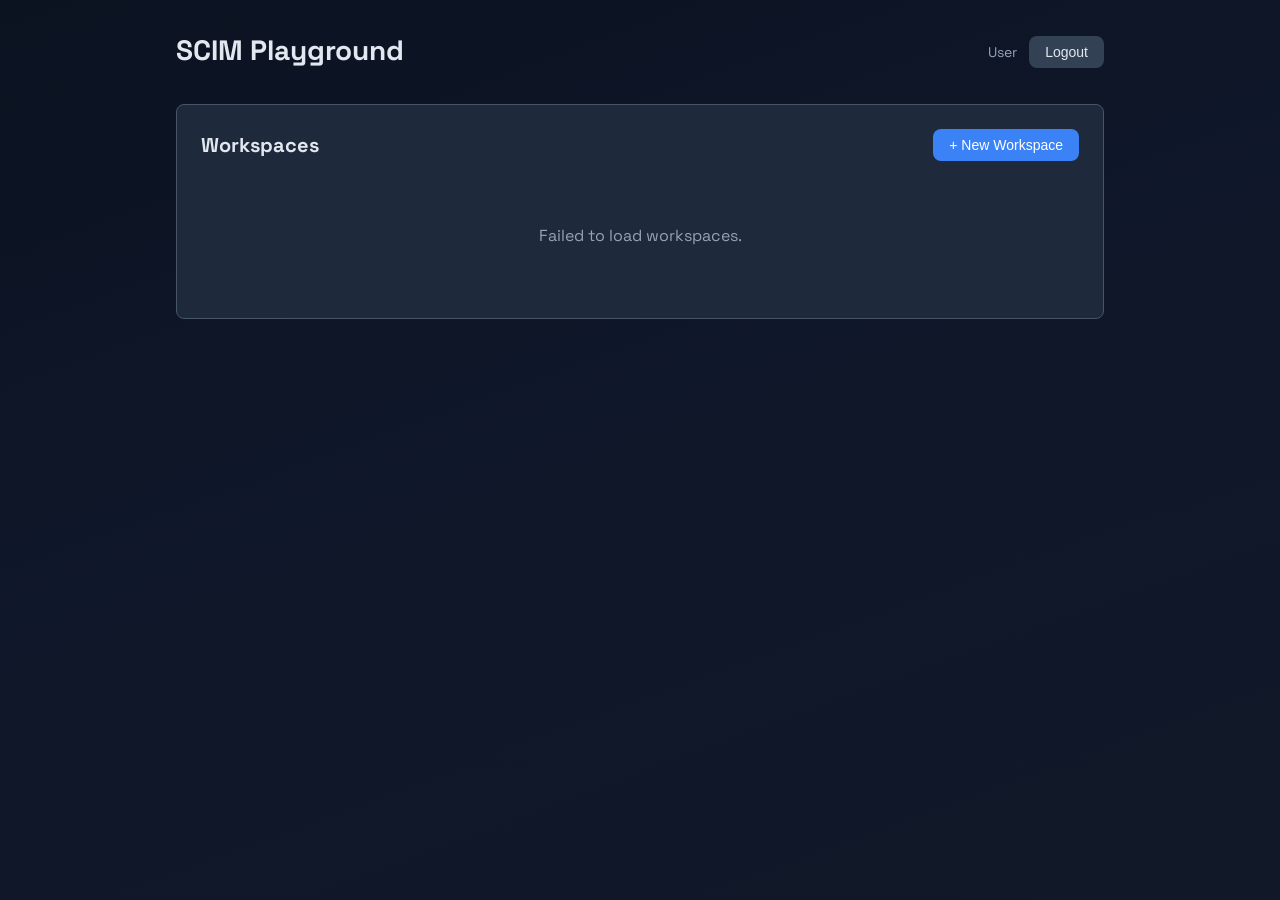
==== scim-server-mgmt/src/main/resources/templates/index.html @ 84ba90b1 "Initial commit" ====
<!DOCTYPE html>
<html lang="en" xmlns:th="http://www.thymeleaf.org">
<head>
    <meta charset="UTF-8">
    <meta name="viewport" content="width=device-width, initial-scale=1.0">
    <meta name="_csrf" th:content="${_csrf.token}">
    <meta name="_csrf_header" th:content="${_csrf.headerName}">
    <title>SCIM Playground</title>
    <link rel="icon" type="image/svg+xml" th:href="@{/favicon.svg}" href="/favicon.svg">
    <link rel="preconnect" href="https://fonts.googleapis.com">
    <link rel="preconnect" href="https://fonts.gstatic.com" crossorigin>
    <link href="https://fonts.googleapis.com/css2?family=Space+Grotesk:wght@400;500;600&family=JetBrains+Mono:wght@400;500&display=swap" rel="stylesheet">
    <style>
        :root {
            --bg: #0f172a; --surface: #1e293b; --surface2: #334155;
            --border: #475569; --text: #e2e8f0; --text-muted: #94a3b8;
            --primary: #3b82f6; --primary-hover: #2563eb;
            --danger: #ef4444; --danger-hover: #dc2626;
            --success: #22c55e; --radius: 8px;
        }
        * { box-sizing: border-box; margin: 0; padding: 0; }
        body {
            font-family: 'Space Grotesk', 'Segoe UI', sans-serif;
            background: linear-gradient(160deg, #0b1220 0%, #0f172a 45%, #111827 100%);
            color: var(--text);
            min-height: 100vh;
        }
        .container { max-width: 960px; margin: 0 auto; padding: 2rem 1rem; }
        h1 { font-size: 1.75rem; margin-bottom: 0.25rem; }
        .subtitle { color: var(--text-muted); margin-bottom: 2rem; }
        .card { background: var(--surface); border: 1px solid var(--border); border-radius: var(--radius); padding: 1.5rem; margin-bottom: 1rem; }
        .card-header { display: flex; justify-content: space-between; align-items: center; margin-bottom: 1rem; }
        .card-header h2 { font-size: 1.25rem; }
        .btn { display: inline-flex; align-items: center; gap: 0.5rem; padding: 0.5rem 1rem; border: none; border-radius: var(--radius); cursor: pointer; font-size: 0.875rem; font-weight: 500; transition: background 0.15s; }
        .btn-primary { background: var(--primary); color: #fff; }
        .btn-primary:hover { background: var(--primary-hover); }
        .btn-danger { background: var(--danger); color: #fff; }
        .btn-danger:hover { background: var(--danger-hover); }
        .btn-sm { padding: 0.35rem 0.75rem; font-size: 0.8rem; }
        input, textarea { width: 100%; padding: 0.5rem 0.75rem; background: var(--surface2); border: 1px solid var(--border); border-radius: var(--radius); color: var(--text); font-size: 0.875rem; margin-bottom: 0.75rem; }
        input:focus, textarea:focus { outline: none; border-color: var(--primary); }
        label { display: block; font-size: 0.8rem; color: var(--text-muted); margin-bottom: 0.25rem; }
        .workspace-list { list-style: none; }
        .workspace-item { display: flex; justify-content: space-between; align-items: center; padding: 1rem 1.25rem; background: var(--surface); border: 1px solid var(--border); border-radius: var(--radius); margin-bottom: 0.5rem; cursor: pointer; transition: border-color 0.15s; }
        .workspace-item:hover { border-color: var(--primary); }
        .workspace-item .name { font-weight: 600; }
        .workspace-item .meta { font-size: 0.75rem; color: var(--text-muted); }
        .workspace-item .actions { display: flex; gap: 0.5rem; }
        .btn-secondary { background: var(--surface2); color: var(--text); border: 1px solid var(--border); }
        .btn-secondary:hover { border-color: var(--primary); }
        .modal-backdrop { position: fixed; inset: 0; background: rgba(0,0,0,0.6); display: none; align-items: center; justify-content: center; z-index: 100; }
        .modal-backdrop.active { display: flex; }
        .modal { background: var(--surface); border: 1px solid var(--border); border-radius: var(--radius); padding: 1.5rem; width: 100%; max-width: 480px; }
        .modal h3 { margin-bottom: 1rem; }
        .modal-actions { display: flex; gap: 0.5rem; justify-content: flex-end; margin-top: 1rem; }
        .blocking-overlay { position: fixed; inset: 0; background: rgba(11, 18, 32, 0.78); -webkit-backdrop-filter: blur(4px); backdrop-filter: blur(4px); display: none; align-items: center; justify-content: center; z-index: 300; }
        .blocking-overlay.active { display: flex; }
        .blocking-overlay-card { min-width: min(28rem, calc(100vw - 2rem)); max-width: calc(100vw - 2rem); padding: 1.25rem 1.5rem; background: rgba(30, 41, 59, 0.96); border: 1px solid rgba(148, 163, 184, 0.25); border-radius: 12px; box-shadow: 0 24px 60px rgba(15, 23, 42, 0.45); display: flex; align-items: center; gap: 0.9rem; }
        .blocking-overlay-spinner { width: 1.15rem; height: 1.15rem; border-radius: 50%; border: 2px solid rgba(148, 163, 184, 0.28); border-top-color: var(--primary); animation: spin 0.8s linear infinite; flex: 0 0 auto; }
        .blocking-overlay-title { font-size: 0.95rem; font-weight: 600; }
        .blocking-overlay-copy { font-size: 0.8rem; color: var(--text-muted); margin-top: 0.2rem; }
        .empty-state { text-align: center; padding: 3rem 1rem; color: var(--text-muted); }
        .badge { display: inline-block; padding: 0.15rem 0.5rem; border-radius: 4px; font-size: 0.7rem; font-weight: 600; }
        .badge-info { background: var(--primary); color: #fff; }
        .toast { position: fixed; bottom: 1.5rem; right: 1.5rem; background: var(--success); color: #fff; padding: 0.75rem 1.25rem; border-radius: var(--radius); font-size: 0.875rem; opacity: 0; transition: opacity 0.3s; z-index: 200; pointer-events: none; }
        .toast.show { opacity: 1; }
        .logo { display: flex; align-items: center; gap: 0.5rem; margin-bottom: 2rem; }
        .logo svg { width: 32px; height: 32px; }
        .site-header { display: flex; align-items: center; justify-content: space-between; margin-bottom: 2rem; gap: 1rem; }
        .site-header-brand { display: flex; align-items: center; gap: 0.75rem; }
        .site-header-user { display: flex; align-items: center; gap: 0.75rem; }
        .user-name { font-size: 0.875rem; color: var(--text-muted); }
        .stats-grid { display: grid; grid-template-columns: repeat(3, minmax(0, 1fr)); gap: 0.75rem; margin-bottom: 1rem; }
        .stat-tile { background: var(--surface2); border: 1px solid var(--border); border-radius: var(--radius); padding: 0.9rem 1rem; display: flex; flex-direction: column; gap: 0.35rem; }
        .stat-label { font-size: 0.75rem; text-transform: uppercase; letter-spacing: 0.05em; color: var(--text-muted); }
        .stat-value { font-size: 1.35rem; }
        .stats-breakdown { display: grid; grid-template-columns: repeat(2, minmax(0, 1fr)); gap: 0.6rem 1rem; margin-bottom: 0.75rem; }
        .stats-breakdown-item { display: flex; justify-content: space-between; align-items: center; gap: 1rem; padding: 0.7rem 0.9rem; background: rgba(15, 23, 42, 0.45); border: 1px solid var(--border); border-radius: var(--radius); font-size: 0.85rem; }
        .stats-note { font-size: 0.78rem; color: var(--text-muted); line-height: 1.5; }
        @keyframes spin {
            to { transform: rotate(360deg); }
        }
        @media (max-width: 720px) {
            .stats-grid, .stats-breakdown { grid-template-columns: 1fr; }
        }
    </style>
</head>
<body>
<div class="container">
    <header class="site-header">
        <div class="site-header-brand">
            <h1>SCIM Playground</h1>
        </div>
        <div class="site-header-user">
            <span class="user-name" th:text="${currentUser}">User</span>
            <form method="post" th:action="@{/logout}" style="margin:0">
                <input type="hidden" th:name="${_csrf.parameterName}" th:value="${_csrf.token}">
                <button class="btn" type="submit" style="background:var(--surface2);color:var(--text)">Logout</button>
            </form>
        </div>
    </header>

    <div class="card">
        <div class="card-header">
            <h2>Workspaces</h2>
            <button class="btn btn-primary" onclick="showCreateModal()">+ New Workspace</button>
        </div>
        <ul class="workspace-list" id="workspaceList">
            <li class="empty-state" id="emptyState">Loading...</li>
        </ul>
    </div>
</div>

<!-- Create Workspace Modal -->
<div class="modal-backdrop" id="createModal">
    <div class="modal">
        <h3>Create Workspace</h3>
        <label for="wsName">Name</label>
        <input type="text" id="wsName" placeholder="e.g. my-workspace">
        <label for="wsDesc">Description (optional)</label>
        <textarea id="wsDesc" rows="2" placeholder="A short description"></textarea>
        <div class="modal-actions">
            <button class="btn" style="background:var(--surface2)" onclick="hideCreateModal()">Cancel</button>
            <button class="btn btn-primary" onclick="createWorkspace()">Create</button>
        </div>
    </div>
</div>

<div class="modal-backdrop" id="statsModal">
    <div class="modal" style="max-width: 760px;">
        <h3 id="statsModalTitle">Workspace Stats</h3>
        <div class="stats-grid">
            <div class="stat-tile">
                <span class="stat-label">Objects</span>
                <strong class="stat-value" id="statsObjects">-</strong>
            </div>
            <div class="stat-tile">
                <span class="stat-label">Relations</span>
                <strong class="stat-value" id="statsRelations">-</strong>
            </div>
            <div class="stat-tile">
                <span class="stat-label">Est. Disk Usage</span>
                <strong class="stat-value" id="statsStorage">-</strong>
            </div>
        </div>
        <div class="stats-breakdown">
            <div class="stats-breakdown-item"><span>Users</span><strong id="statsUsers">-</strong></div>
            <div class="stats-breakdown-item"><span>Groups</span><strong id="statsGroups">-</strong></div>
            <div class="stats-breakdown-item"><span>Tokens</span><strong id="statsTokens">-</strong></div>
            <div class="stats-breakdown-item"><span>Logs</span><strong id="statsLogs">-</strong></div>
            <div class="stats-breakdown-item"><span>User Attribute Rows</span><strong id="statsAttributes">-</strong></div>
            <div class="stats-breakdown-item"><span>Group Memberships</span><strong id="statsMemberships">-</strong></div>
        </div>
        <p class="stats-note" id="statsAttributeBreakdown">Emails - · Phones - · Addresses - · Entitlements - · Roles - · IMs - · Photos - · X509 -</p>
        <p class="stats-note">Estimated disk usage apportions each PostgreSQL relation's on-disk size to this workspace by its share of rows in that relation. It includes table, index, and TOAST storage, but row width differences, dead tuples, and free space are distributed proportionally.</p>
        <div class="modal-actions">
            <button class="btn btn-secondary" onclick="hideStatsModal()">Close</button>
        </div>
    </div>
</div>

<div class="blocking-overlay" id="workspaceDeleteOverlay" aria-hidden="true">
    <div class="blocking-overlay-card" role="status" aria-live="polite" aria-busy="true">
        <div class="blocking-overlay-spinner"></div>
        <div>
            <div class="blocking-overlay-title">Deleting workspace</div>
            <div class="blocking-overlay-copy">The UI is locked until the delete operation completes.</div>
        </div>
    </div>
</div>

<div class="toast" id="toast"></div>

<script>
const API = '/api/management';
const CSRF_TOKEN = document.querySelector('meta[name="_csrf"]')?.content;
const CSRF_HEADER = document.querySelector('meta[name="_csrf_header"]')?.content || 'X-CSRF-TOKEN';
const statsCache = new Map();
let deleteInFlight = false;

async function apiFetch(url, options = {}) {
    const method = (options.method || 'GET').toUpperCase();
    const headers = new Headers(options.headers || {});
    if (method !== 'GET' && method !== 'HEAD' && method !== 'OPTIONS' && method !== 'TRACE' && CSRF_TOKEN) {
        headers.set(CSRF_HEADER, CSRF_TOKEN);
    }
    return fetch(url, {...options, headers, credentials: 'same-origin'});
}

async function loadWorkspaces() {
    try {
        const res = await apiFetch(`${API}/workspaces`);
        const data = await res.json();
        const list = document.getElementById('workspaceList');
        if (!data.length) {
            list.innerHTML = '<li class="empty-state">No workspaces yet. Create one to get started.</li>';
            return;
        }
        list.innerHTML = data.map(ws => `
            <li class="workspace-item" onclick="window.location='/ui/workspaces/${ws.id}'">
                <div>
                    <div class="name">${esc(ws.name)}</div>
                    <div class="meta">Workspace ID ${esc(ws.id)}</div>
                    <div class="meta">Owner ${esc(ws.createdByDisplayName || ws.createdByUsername || 'n/a')}</div>
                    <div class="meta" id="ws-size-${ws.id}">Total size Loading...</div>
                    <div class="meta">Created ${new Date(ws.createdAt).toLocaleString()}</div>
                </div>
                <div class="actions" onclick="event.stopPropagation()">
                    <button class="btn btn-secondary btn-sm" onclick="showWorkspaceStats('${ws.id}','${esc(ws.name)}')">Stats</button>
                    <button class="btn btn-danger btn-sm" onclick="deleteWorkspace('${ws.id}','${esc(ws.name)}')">Delete</button>
                </div>
            </li>
        `).join('');
        await Promise.all(data.map(ws => hydrateWorkspaceSize(ws.id)));
    } catch (e) {
        document.getElementById('workspaceList').innerHTML = '<li class="empty-state">Failed to load workspaces.</li>';
    }
}

async function hydrateWorkspaceSize(workspaceId) {
    try {
        const stats = await loadWorkspaceStats(workspaceId);
        const size = document.getElementById(`ws-size-${workspaceId}`);
        if (size) {
            size.textContent = `Total size ${formatBytes(stats.storage?.estimatedRowBytes)}`;
        }
    } catch (e) {
        const size = document.getElementById(`ws-size-${workspaceId}`);
        if (size) {
            size.textContent = 'Total size unavailable';
        }
    }
}

async function loadWorkspaceStats(workspaceId) {
    if (statsCache.has(workspaceId)) {
        return statsCache.get(workspaceId);
    }
    const res = await apiFetch(`${API}/workspaces/${workspaceId}/stats`);
    if (!res.ok) {
        throw new Error('Failed to load workspace stats');
    }
    const stats = await res.json();
    statsCache.set(workspaceId, stats);
    return stats;
}

async function showWorkspaceStats(workspaceId, workspaceName) {
    try {
        const stats = await loadWorkspaceStats(workspaceId);
        document.getElementById('statsModalTitle').textContent = `Workspace Stats: ${workspaceName}`;
        renderWorkspaceStats(stats, 'stats');
        document.getElementById('statsModal').classList.add('active');
    } catch (e) {
        toast('Failed to load workspace stats');
    }
}

function hideStatsModal() {
    document.getElementById('statsModal').classList.remove('active');
}

function setWorkspaceDeleteBlocking(active) {
    const overlay = document.getElementById('workspaceDeleteOverlay');
    if (!overlay) {
        return;
    }
    overlay.classList.toggle('active', active);
    overlay.setAttribute('aria-hidden', active ? 'false' : 'true');
}

function showCreateModal() { document.getElementById('createModal').classList.add('active'); document.getElementById('wsName').focus(); }
function hideCreateModal() { document.getElementById('createModal').classList.remove('active'); }

async function createWorkspace() {
    const name = document.getElementById('wsName').value.trim();
    if (!name) return;
    const desc = document.getElementById('wsDesc').value.trim();
    await apiFetch(`${API}/workspaces`, {
        method: 'POST', headers: {'Content-Type': 'application/json'},
        body: JSON.stringify({name, description: desc || null})
    });
    hideCreateModal();
    document.getElementById('wsName').value = '';
    document.getElementById('wsDesc').value = '';
    toast('Workspace created');
    loadWorkspaces();
}

async function deleteWorkspace(id, name) {
    if (deleteInFlight) return;
    if (!confirm(`Delete workspace "${name}"? This also deletes all its data.`)) return;
    deleteInFlight = true;
    setWorkspaceDeleteBlocking(true);
    try {
        const res = await apiFetch(`${API}/workspaces/${id}`, {method: 'DELETE'});
        if (!res.ok) {
            const msg = await res.text();
            toast(msg || 'Failed to delete workspace');
            return;
        }
        statsCache.delete(id);
        toast('Workspace deleted');
        await loadWorkspaces();
    } finally {
        deleteInFlight = false;
        setWorkspaceDeleteBlocking(false);
    }
}

function toast(msg) {
    const t = document.getElementById('toast');
    t.textContent = msg; t.classList.add('show');
    setTimeout(() => t.classList.remove('show'), 2500);
}

function renderWorkspaceStats(stats, prefix) {
    const objects = stats?.objects || {};
    const relations = stats?.relations || {};
    const storage = stats?.storage || {};
    const attributes = objects.userAttributes || {};

    setText(`${prefix}Objects`, formatNumber(objects.total));
    setText(`${prefix}Relations`, formatNumber(relations.total));
    setText(`${prefix}Storage`, formatBytes(storage.estimatedRowBytes));
    setText(`${prefix}Users`, formatNumber(objects.users));
    setText(`${prefix}Groups`, formatNumber(objects.groups));
    setText(`${prefix}Tokens`, formatNumber(objects.tokens));
    setText(`${prefix}Logs`, formatNumber(objects.logs));
    setText(`${prefix}Attributes`, formatNumber(objects.userAttributeRows));
    setText(`${prefix}Memberships`, formatNumber(relations.groupMemberships));
    setText(
        `${prefix}AttributeBreakdown`,
        `Emails ${formatNumber(attributes.emails)} · Phones ${formatNumber(attributes.phoneNumbers)} · Addresses ${formatNumber(attributes.addresses)} · Entitlements ${formatNumber(attributes.entitlements)} · Roles ${formatNumber(attributes.roles)} · IMs ${formatNumber(attributes.ims)} · Photos ${formatNumber(attributes.photos)} · X509 ${formatNumber(attributes.x509Certificates)}`);
}

function setText(id, value) {
    const element = document.getElementById(id);
    if (element) {
        element.textContent = value;
    }
}

function formatNumber(value) {
    if (typeof value !== 'number' || Number.isNaN(value)) {
        return '-';
    }
    return new Intl.NumberFormat().format(value);
}

function formatBytes(value) {
    if (typeof value !== 'number' || Number.isNaN(value)) {
        return '-';
    }
    if (value < 1024) {
        return `${formatNumber(value)} B`;
    }

    const units = ['KB', 'MB', 'GB', 'TB'];
    let size = value / 1024;
    let unitIndex = 0;
    while (size >= 1024 && unitIndex < units.length - 1) {
        size /= 1024;
        unitIndex += 1;
    }
    return `${size.toFixed(size >= 10 ? 1 : 2)} ${units[unitIndex]}`;
}

function esc(s) { const d = document.createElement('div'); d.textContent = s; return d.innerHTML; }

loadWorkspaces();
</script>
</body>
</html>
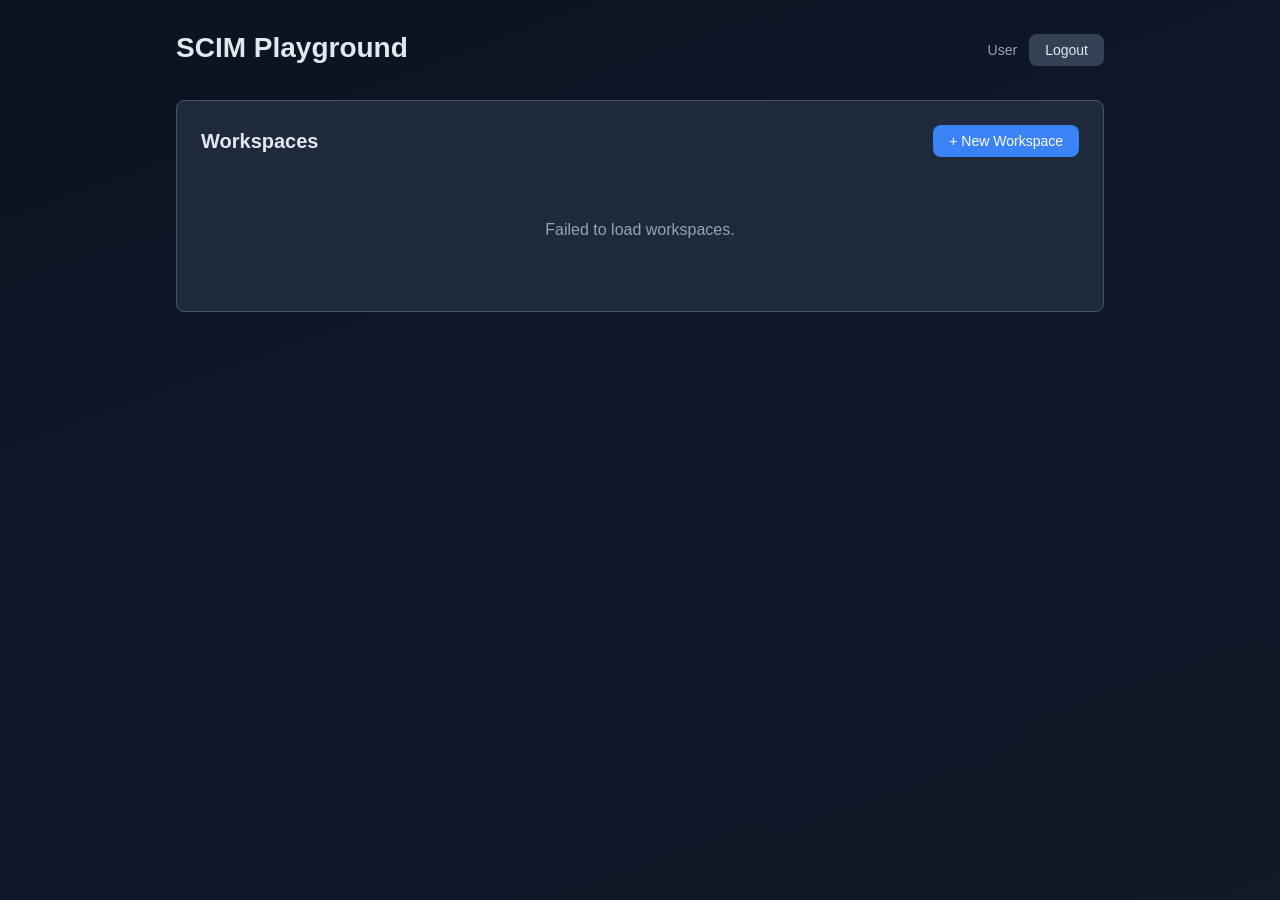
==== commit 38691e1b: "further sonarqube fixes" ====
--- a/scim-server-mgmt/src/main/resources/templates/index.html
+++ b/scim-server-mgmt/src/main/resources/templates/index.html
@@ -7,9 +7,7 @@
     <meta name="_csrf_header" th:content="${_csrf.headerName}">
     <title>SCIM Playground</title>
     <link rel="icon" type="image/svg+xml" th:href="@{/favicon.svg}" href="/favicon.svg">
-    <link rel="preconnect" href="https://fonts.googleapis.com">
-    <link rel="preconnect" href="https://fonts.gstatic.com" crossorigin>
-    <link href="https://fonts.googleapis.com/css2?family=Space+Grotesk:wght@400;500;600&family=JetBrains+Mono:wght@400;500&display=swap" rel="stylesheet">
+    <link rel="stylesheet" th:href="@{/fonts/fonts.css}" href="/fonts/fonts.css">
     <style>
         :root {
             --bg: #0f172a; --surface: #1e293b; --surface2: #334155;
@@ -160,13 +158,13 @@
 </div>
 
 <div class="blocking-overlay" id="workspaceDeleteOverlay" aria-hidden="true">
-    <div class="blocking-overlay-card" role="status" aria-live="polite" aria-busy="true">
+    <output class="blocking-overlay-card" aria-live="polite" aria-busy="true">
         <div class="blocking-overlay-spinner"></div>
         <div>
             <div class="blocking-overlay-title">Deleting workspace</div>
             <div class="blocking-overlay-copy">The UI is locked until the delete operation completes.</div>
         </div>
-    </div>
+    </output>
 </div>
 
 <div class="toast" id="toast"></div>
@@ -212,7 +210,7 @@
             </li>
         `).join('');
         await Promise.all(data.map(ws => hydrateWorkspaceSize(ws.id)));
-    } catch (e) {
+    } catch {
         document.getElementById('workspaceList').innerHTML = '<li class="empty-state">Failed to load workspaces.</li>';
     }
 }
@@ -224,7 +222,7 @@
         if (size) {
             size.textContent = `Total size ${formatBytes(stats.storage?.estimatedRowBytes)}`;
         }
-    } catch (e) {
+    } catch {
         const size = document.getElementById(`ws-size-${workspaceId}`);
         if (size) {
             size.textContent = 'Total size unavailable';
@@ -251,7 +249,7 @@
         document.getElementById('statsModalTitle').textContent = `Workspace Stats: ${workspaceName}`;
         renderWorkspaceStats(stats, 'stats');
         document.getElementById('statsModal').classList.add('active');
-    } catch (e) {
+    } catch {
         toast('Failed to load workspace stats');
     }
 }
@@ -368,7 +366,14 @@
 
 function esc(s) { const d = document.createElement('div'); d.textContent = s; return d.innerHTML; }
 
-loadWorkspaces();
+(async () => {
+    try {
+        await loadWorkspaces();
+    } catch (err) {
+        console.error('Initialization error:', err);
+        toast('Failed to load workspaces');
+    }
+})();
 </script>
 </body>
 </html>
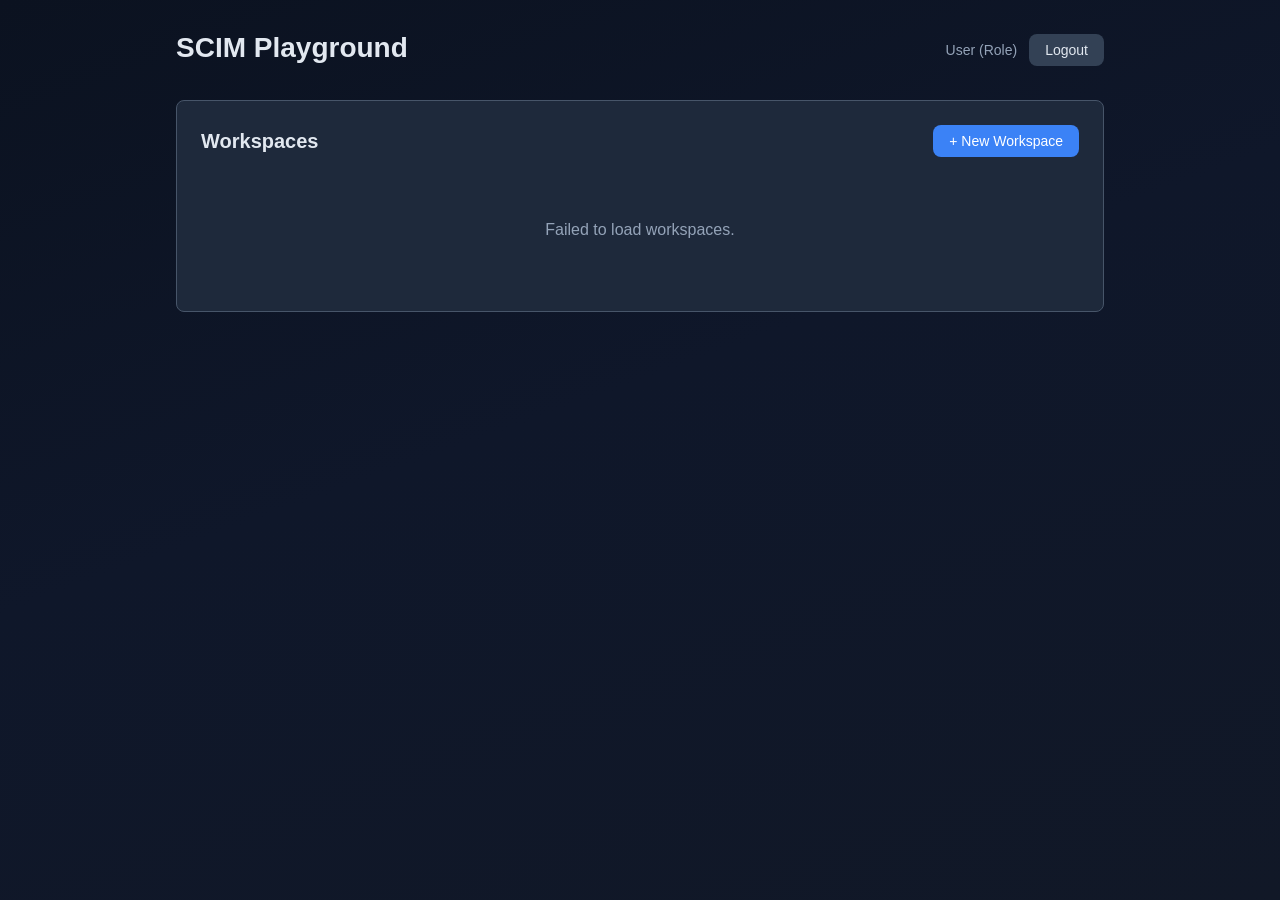
==== commit 0fbbf41b: "major refactoring" ====
--- a/scim-server-mgmt/src/main/resources/templates/index.html
+++ b/scim-server-mgmt/src/main/resources/templates/index.html
@@ -81,7 +81,11 @@
         @media (max-width: 720px) {
             .stats-grid, .stats-breakdown { grid-template-columns: 1fr; }
         }
-    </style>
+    
+        .auto-style-1 { margin:0 }
+        .auto-style-2 { background:var(--surface2);color:var(--text) }
+        .auto-style-3 { background:var(--surface2) }
+        .auto-style-4 { max-width: 760px; }</style>
 </head>
 <body>
 <div class="container">
@@ -90,10 +94,10 @@
             <h1>SCIM Playground</h1>
         </div>
         <div class="site-header-user">
-            <span class="user-name" th:text="${currentUser}">User</span>
-            <form method="post" th:action="@{/logout}" style="margin:0">
+            <span class="user-name" th:text="${currentUser} + ' (' + ${currentUserRole} + ')'">User (Role)</span>
+            <form method="post" th:action="@{/logout}"  class="auto-style-1" >
                 <input type="hidden" th:name="${_csrf.parameterName}" th:value="${_csrf.token}">
-                <button class="btn" type="submit" style="background:var(--surface2);color:var(--text)">Logout</button>
+                <button class="btn auto-style-2" type="submit" >Logout</button>
             </form>
         </div>
     </header>
@@ -118,14 +122,14 @@
         <label for="wsDesc">Description (optional)</label>
         <textarea id="wsDesc" rows="2" placeholder="A short description"></textarea>
         <div class="modal-actions">
-            <button class="btn" style="background:var(--surface2)" onclick="hideCreateModal()">Cancel</button>
+            <button class="btn auto-style-3"  onclick="hideCreateModal()">Cancel</button>
             <button class="btn btn-primary" onclick="createWorkspace()">Create</button>
         </div>
     </div>
 </div>
 
 <div class="modal-backdrop" id="statsModal">
-    <div class="modal" style="max-width: 760px;">
+    <div class="modal auto-style-4" >
         <h3 id="statsModalTitle">Workspace Stats</h3>
         <div class="stats-grid">
             <div class="stat-tile">
@@ -157,24 +161,24 @@
     </div>
 </div>
 
-<div class="blocking-overlay" id="workspaceDeleteOverlay" aria-hidden="true">
+<div class="blocking-overlay" id="actionOverlay" aria-hidden="true">
     <output class="blocking-overlay-card" aria-live="polite" aria-busy="true">
         <div class="blocking-overlay-spinner"></div>
         <div>
-            <div class="blocking-overlay-title">Deleting workspace</div>
-            <div class="blocking-overlay-copy">The UI is locked until the delete operation completes.</div>
+            <div class="blocking-overlay-title" id="actionOverlayTitle">Please wait</div>
+            <div class="blocking-overlay-copy" id="actionOverlayCopy">The UI is locked until the request completes.</div>
         </div>
     </output>
 </div>
 
 <div class="toast" id="toast"></div>
 
-<script>
-const API = '/api/management';
+<script type="module">
+const API = '/api';
 const CSRF_TOKEN = document.querySelector('meta[name="_csrf"]')?.content;
 const CSRF_HEADER = document.querySelector('meta[name="_csrf_header"]')?.content || 'X-CSRF-TOKEN';
 const statsCache = new Map();
-let deleteInFlight = false;
+let blockingActionInFlight = false;
 
 async function apiFetch(url, options = {}) {
     const method = (options.method || 'GET').toUpperCase();
@@ -195,7 +199,7 @@
             return;
         }
         list.innerHTML = data.map(ws => `
-            <li class="workspace-item" onclick="window.location='/ui/workspaces/${ws.id}'">
+            <li class="workspace-item" onclick="window.location='/workspaces/${ws.id}'">
                 <div>
                     <div class="name">${esc(ws.name)}</div>
                     <div class="meta">Workspace ID ${esc(ws.id)}</div>
@@ -244,27 +248,56 @@
 }
 
 async function showWorkspaceStats(workspaceId, workspaceName) {
-    try {
-        const stats = await loadWorkspaceStats(workspaceId);
+    if (statsCache.has(workspaceId)) {
+        const stats = statsCache.get(workspaceId);
         document.getElementById('statsModalTitle').textContent = `Workspace Stats: ${workspaceName}`;
         renderWorkspaceStats(stats, 'stats');
         document.getElementById('statsModal').classList.add('active');
-    } catch {
-        toast('Failed to load workspace stats');
-    }
+        return;
+    }
+    await runBlockingAction('Loading workspace stats', async () => {
+        try {
+            const stats = await loadWorkspaceStats(workspaceId);
+            document.getElementById('statsModalTitle').textContent = `Workspace Stats: ${workspaceName}`;
+            renderWorkspaceStats(stats, 'stats');
+            document.getElementById('statsModal').classList.add('active');
+        } catch {
+            toast('Failed to load workspace stats');
+        }
+    });
 }
 
 function hideStatsModal() {
     document.getElementById('statsModal').classList.remove('active');
 }
 
-function setWorkspaceDeleteBlocking(active) {
-    const overlay = document.getElementById('workspaceDeleteOverlay');
+function setActionOverlay(active, title = 'Please wait', copy = 'The UI is locked until the request completes.') {
+    const overlay = document.getElementById('actionOverlay');
     if (!overlay) {
         return;
     }
     overlay.classList.toggle('active', active);
     overlay.setAttribute('aria-hidden', active ? 'false' : 'true');
+    setText('actionOverlayTitle', title);
+    setText('actionOverlayCopy', copy);
+}
+
+async function runBlockingAction(title, operation, copy = 'This action may take a moment while the database responds.') {
+    if (blockingActionInFlight) {
+        return;
+    }
+    blockingActionInFlight = true;
+    setActionOverlay(true, title, copy);
+    try {
+        return await operation();
+    } catch (err) {
+        console.error('Action failed:', err);
+        toast('Request failed');
+        return null;
+    } finally {
+        blockingActionInFlight = false;
+        setActionOverlay(false);
+    }
 }
 
 function showCreateModal() { document.getElementById('createModal').classList.add('active'); document.getElementById('wsName').focus(); }
@@ -274,23 +307,27 @@
     const name = document.getElementById('wsName').value.trim();
     if (!name) return;
     const desc = document.getElementById('wsDesc').value.trim();
-    await apiFetch(`${API}/workspaces`, {
-        method: 'POST', headers: {'Content-Type': 'application/json'},
-        body: JSON.stringify({name, description: desc || null})
+    await runBlockingAction('Creating workspace', async () => {
+        const res = await apiFetch(`${API}/workspaces`, {
+            method: 'POST', headers: {'Content-Type': 'application/json'},
+            body: JSON.stringify({name, description: desc || null})
+        });
+        if (!res.ok) {
+            const msg = await res.text();
+            toast(msg || 'Failed to create workspace');
+            return;
+        }
+        hideCreateModal();
+        document.getElementById('wsName').value = '';
+        document.getElementById('wsDesc').value = '';
+        toast('Workspace created');
+        await loadWorkspaces();
     });
-    hideCreateModal();
-    document.getElementById('wsName').value = '';
-    document.getElementById('wsDesc').value = '';
-    toast('Workspace created');
-    loadWorkspaces();
 }
 
 async function deleteWorkspace(id, name) {
-    if (deleteInFlight) return;
     if (!confirm(`Delete workspace "${name}"? This also deletes all its data.`)) return;
-    deleteInFlight = true;
-    setWorkspaceDeleteBlocking(true);
-    try {
+    await runBlockingAction('Deleting workspace', async () => {
         const res = await apiFetch(`${API}/workspaces/${id}`, {method: 'DELETE'});
         if (!res.ok) {
             const msg = await res.text();
@@ -300,10 +337,7 @@
         statsCache.delete(id);
         toast('Workspace deleted');
         await loadWorkspaces();
-    } finally {
-        deleteInFlight = false;
-        setWorkspaceDeleteBlocking(false);
-    }
+    });
 }
 
 function toast(msg) {
@@ -366,14 +400,19 @@
 
 function esc(s) { const d = document.createElement('div'); d.textContent = s; return d.innerHTML; }
 
-(async () => {
-    try {
-        await loadWorkspaces();
-    } catch (err) {
-        console.error('Initialization error:', err);
-        toast('Failed to load workspaces');
-    }
-})();
+globalThis.showCreateModal = showCreateModal;
+globalThis.hideCreateModal = hideCreateModal;
+globalThis.createWorkspace = createWorkspace;
+globalThis.showWorkspaceStats = showWorkspaceStats;
+globalThis.hideStatsModal = hideStatsModal;
+globalThis.deleteWorkspace = deleteWorkspace;
+
+try {
+    await loadWorkspaces();
+} catch (err) {
+    console.error('Initialization error:', err);
+    toast('Failed to load workspaces');
+}
 </script>
 </body>
 </html>
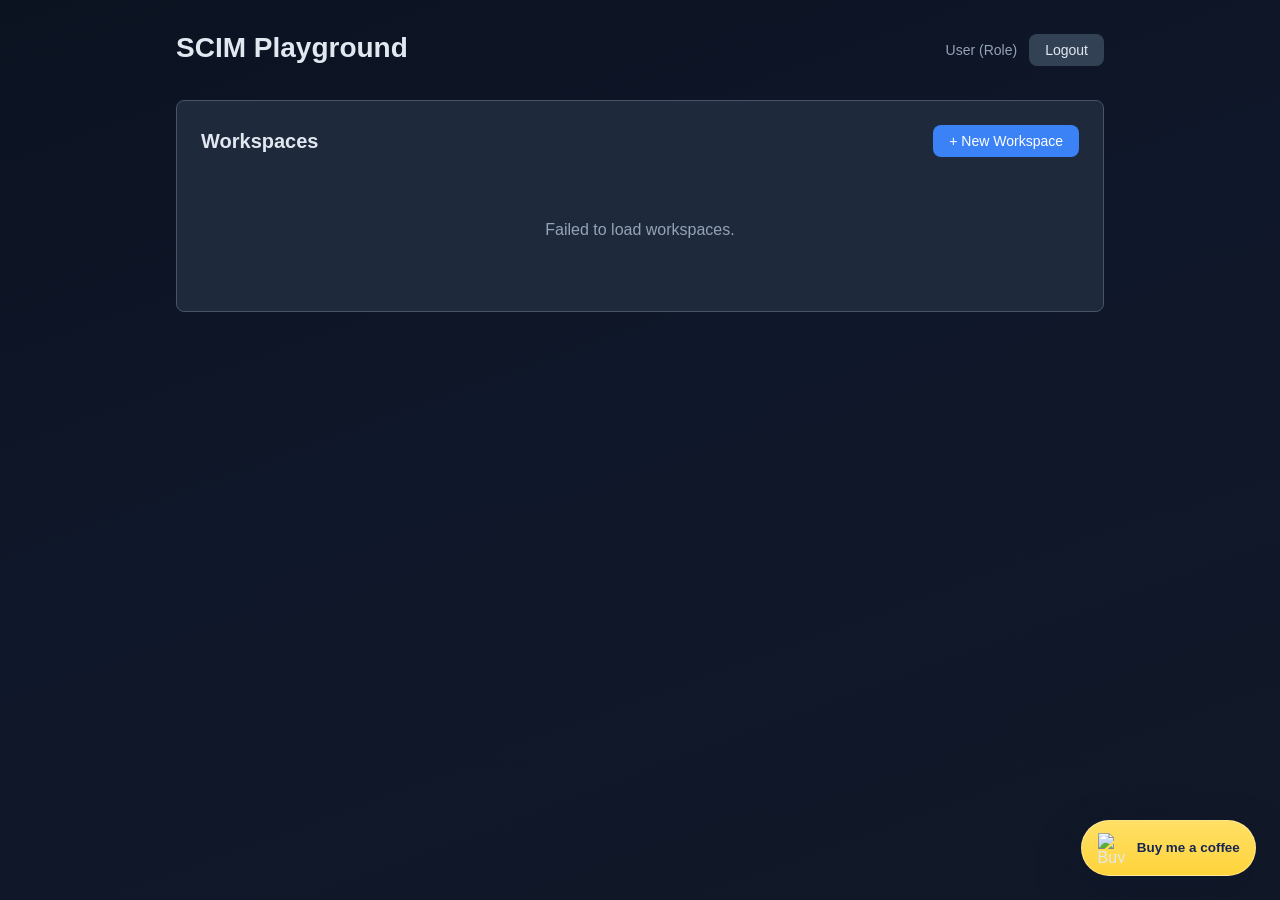
==== commit daf64b66: "kubernetes + cloudflare" ====
--- a/scim-server-mgmt/src/main/resources/templates/index.html
+++ b/scim-server-mgmt/src/main/resources/templates/index.html
@@ -60,7 +60,18 @@
         .empty-state { text-align: center; padding: 3rem 1rem; color: var(--text-muted); }
         .badge { display: inline-block; padding: 0.15rem 0.5rem; border-radius: 4px; font-size: 0.7rem; font-weight: 600; }
         .badge-info { background: var(--primary); color: #fff; }
-        .toast { position: fixed; bottom: 1.5rem; right: 1.5rem; background: var(--success); color: #fff; padding: 0.75rem 1.25rem; border-radius: var(--radius); font-size: 0.875rem; opacity: 0; transition: opacity 0.3s; z-index: 200; pointer-events: none; }
+        .bmc-widget { position: fixed; right: 1.5rem; bottom: 1.5rem; z-index: 90; }
+        .bmc-widget summary { list-style: none; min-height: 3.5rem; display: inline-flex; align-items: center; justify-content: center; gap: 0.55rem; padding: 0.75rem 0.95rem; border-radius: 999px; cursor: pointer; background: linear-gradient(180deg, #ffe066 0%, #ffd43b 100%); box-shadow: 0 20px 45px rgba(15, 23, 42, 0.45); border: 1px solid rgba(255, 255, 255, 0.35); }
+        .bmc-widget summary::-webkit-details-marker { display: none; }
+        .bmc-widget summary img { display: block; width: 1.9rem; height: 1.9rem; }
+        .bmc-widget-label { color: #172554; font-size: 0.84rem; font-weight: 800; line-height: 1; white-space: nowrap; }
+        .bmc-widget[open] summary { box-shadow: 0 24px 50px rgba(15, 23, 42, 0.5); }
+        .bmc-panel { position: absolute; right: 0; bottom: calc(100% + 0.75rem); width: min(10.5rem, calc(100vw - 2rem)); display: block; background: #fff; border-radius: 1.5rem; overflow: hidden; box-shadow: 0 20px 45px rgba(15, 23, 42, 0.45); opacity: 0; transform: translateY(0.5rem) scale(0.98); pointer-events: none; transition: opacity 0.18s ease, transform 0.18s ease; }
+        .bmc-widget[open] .bmc-panel { opacity: 1; transform: translateY(0) scale(1); pointer-events: auto; }
+        .bmc-panel img { display: block; width: 100%; height: auto; }
+        .bmc-panel-copy { display: flex; align-items: center; justify-content: center; padding: 0.5rem 0.55rem 0.65rem; background: #fff4b3; color: #7c2d12; text-align: center; }
+        .bmc-panel-hint { font-size: 0.72rem; font-weight: 700; opacity: 0.85; }
+        .toast { position: fixed; bottom: 6rem; right: 1.5rem; background: var(--success); color: #fff; padding: 0.75rem 1.25rem; border-radius: var(--radius); font-size: 0.875rem; opacity: 0; transition: opacity 0.3s; z-index: 200; pointer-events: none; }
         .toast.show { opacity: 1; }
         .logo { display: flex; align-items: center; gap: 0.5rem; margin-bottom: 2rem; }
         .logo svg { width: 32px; height: 32px; }
@@ -80,6 +91,14 @@
         }
         @media (max-width: 720px) {
             .stats-grid, .stats-breakdown { grid-template-columns: 1fr; }
+            .bmc-widget { right: 1rem; bottom: 1rem; }
+            .bmc-widget summary { min-height: 3rem; gap: 0.4rem; padding: 0.65rem 0.8rem; }
+            .bmc-widget summary img { width: 1.6rem; height: 1.6rem; }
+            .bmc-widget-label { font-size: 0.72rem; }
+            .bmc-panel { width: min(7.5rem, calc(100vw - 2rem)); border-radius: 1.1rem; }
+            .bmc-panel-copy { padding: 0.35rem 0.45rem 0.45rem; }
+            .bmc-panel-hint { font-size: 0.64rem; }
+            .toast { right: 1rem; bottom: 4.75rem; }
         }
     
         .auto-style-1 { margin:0 }
@@ -414,5 +433,17 @@
     toast('Failed to load workspaces');
 }
 </script>
+<details class="bmc-widget">
+    <summary aria-label="Buy me a coffee">
+        <img th:src="@{/images/buy-me-a-coffee-icon.svg}" src="/images/buy-me-a-coffee-icon.svg" alt="Buy Me a Coffee icon">
+        <span class="bmc-widget-label">Buy me a coffee</span>
+    </summary>
+    <a class="bmc-panel" href="https://buymeacoffee.com/eduard.pal" target="_blank" rel="noopener noreferrer" aria-label="Open Buy Me a Coffee">
+        <img th:src="@{/images/buy-me-a-coffee.png}" src="/images/buy-me-a-coffee.png" alt="Buy Me a Coffee QR code">
+        <span class="bmc-panel-copy">
+            <span class="bmc-panel-hint">Scan or click</span>
+        </span>
+    </a>
+</details>
 </body>
 </html>
